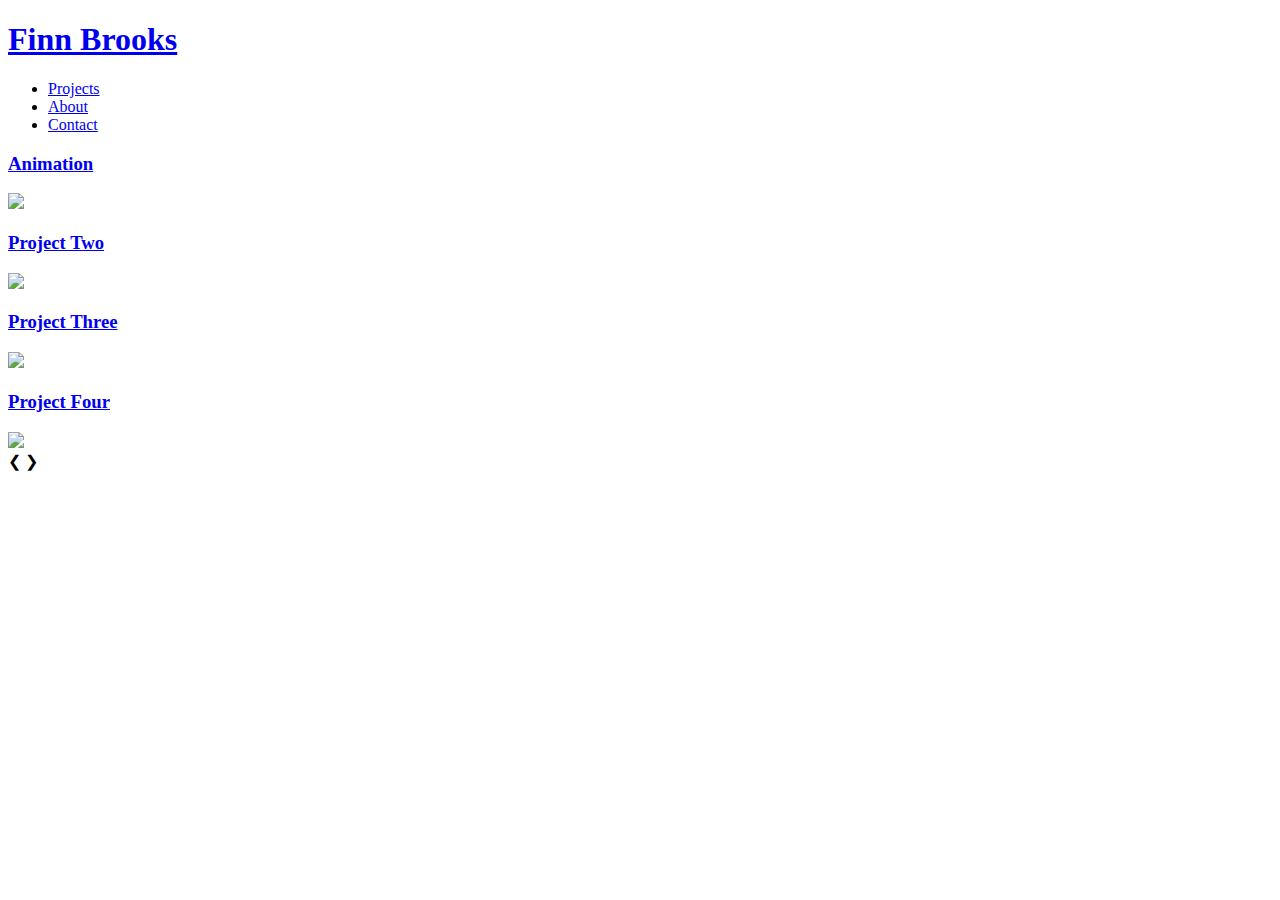
==== index.html @ df89c27a "Add files via upload" ====
<!DOCTYPE html>
<html lang="en">
<head>
    <meta charset="UTF-8">
    <meta name="viewport" content="width=device-width, initial-scale=1.0">
    <title>Finn Brooks | Portfolio</title>
    <link rel="stylesheet" href="style.css">
    <link rel="icon" type="image/png" href="/Users/finn/Documents/Graphic Design/Y2 T2.1/2024_final_start 3/icon/purp.png">
</head>
<body>

<div class="container">

    <nav>
        <h1><a href="index.html">Finn Brooks</a></h1>
        <ul>
            <li><a href="projects.html">Projects</a></li>
            <li><a href="about.html">About</a></li>
            <li><a href="contact.html">Contact</a></li>
        </ul>
    </nav> <!-- end nav -->

    <div class="slideshow-container">
        <div class="slides">
            <div class="slide">
                <a href="project_01.html">
                    <h3>Animation</h3>
                    <img src="/Users/finn/Documents/Graphic Design/Y2 T2.1/2024_final_start 3/image/beachcup.png" >
                </a>
            </div>
            <div class="slide">
                <a href="project_01.html">
                    <h3>Project Two</h3>
                    <img src="/Users/finn/Documents/Graphic Design/Y2 T2.1/2024_final_start 3/image/beachcup.png" >
                </a>
            </div>
            <div class="slide">
                <a href="project_01.html">
                    <h3>Project Three</h3>
                    <img src="/Users/finn/Documents/Graphic Design/Y2 T2.1/2024_final_start 3/image/beachcup.png" >
                </a>
            </div>
            <div class="slide">
                <a href="project_01.html">
                    <h3>Project Four</h3>
                    <img src="/Users/finn/Documents/Graphic Design/Y2 T2.1/2024_final_start 3/image/beachcup.png" >
                </a>
            </div>
            <!-- Add more slides as needed -->
        </div>
        <a class="prev" onclick="plusSlides(-1)">&#10094;</a>
        <a class="next" onclick="plusSlides(1)">&#10095;</a>
    </div>

</div> <!-- end of container -->

<script src="script.js"></script>
</body>
</html>
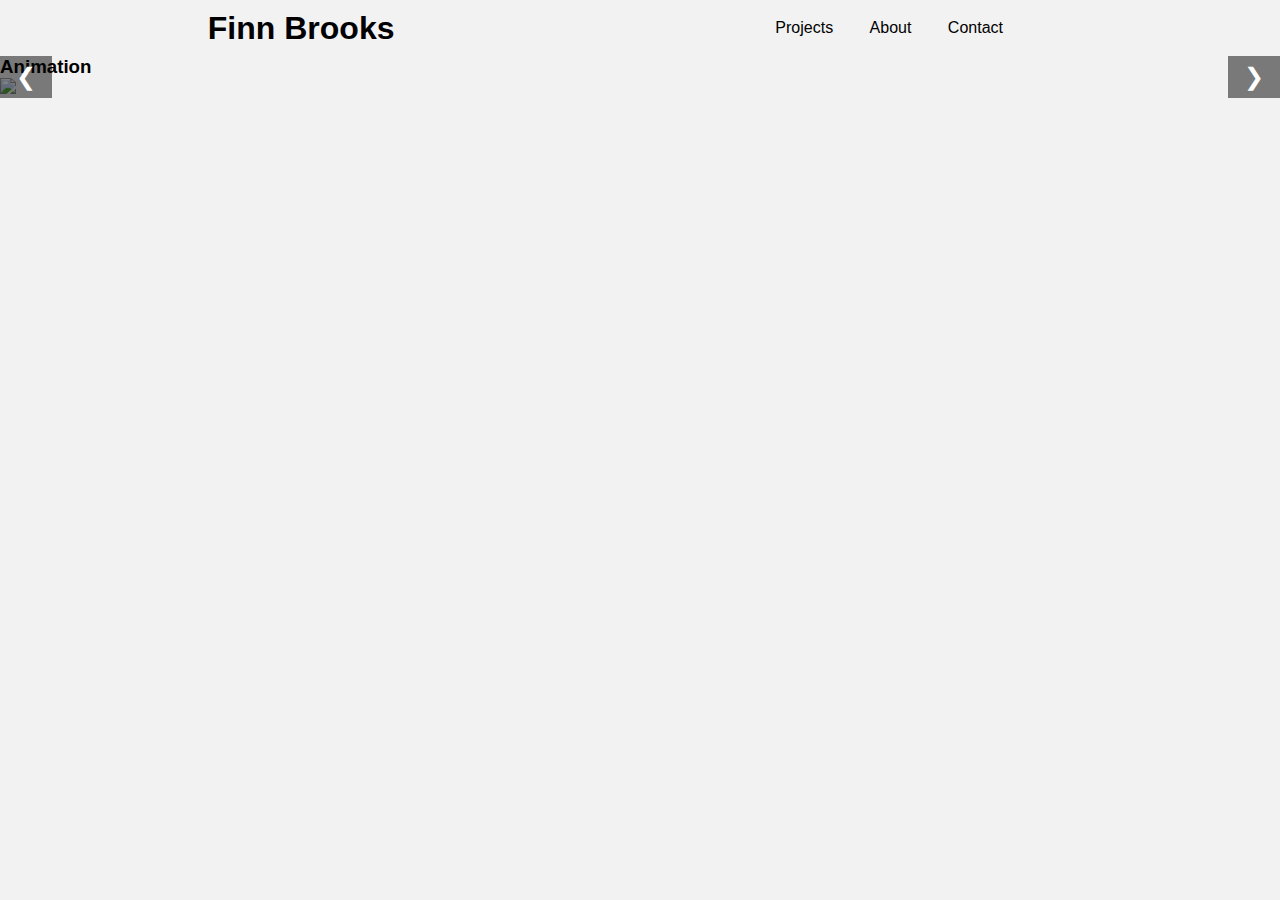
==== commit d1a76337: "Add files via upload" ====
--- a/index.html
+++ b/index.html
@@ -25,25 +25,25 @@
             <div class="slide">
                 <a href="project_01.html">
                     <h3>Animation</h3>
-                    <img src="/Users/finn/Documents/Graphic Design/Y2 T2.1/2024_final_start 3/image/beachcup.png" >
+                    <img src="/Users/finn/Documents/Graphic Design/Y2 T2.1/2024_final_start 3/image/beachcup.jpg" >
                 </a>
             </div>
             <div class="slide">
                 <a href="project_01.html">
-                    <h3>Project Two</h3>
-                    <img src="/Users/finn/Documents/Graphic Design/Y2 T2.1/2024_final_start 3/image/beachcup.png" >
+                    <h3>Website</h3>
+                    <img src="/Users/finn/Documents/Graphic Design/Y2 T2.1/2024_final_start 3/image/beachcup.jpg" >
                 </a>
             </div>
             <div class="slide">
                 <a href="project_01.html">
                     <h3>Project Three</h3>
-                    <img src="/Users/finn/Documents/Graphic Design/Y2 T2.1/2024_final_start 3/image/beachcup.png" >
+                    <img src="/Users/finn/Documents/Graphic Design/Y2 T2.1/2024_final_start 3/image/beachcup.jpg" >
                 </a>
             </div>
             <div class="slide">
                 <a href="project_01.html">
                     <h3>Project Four</h3>
-                    <img src="/Users/finn/Documents/Graphic Design/Y2 T2.1/2024_final_start 3/image/beachcup.png" >
+                    <img src="/Users/finn/Documents/Graphic Design/Y2 T2.1/2024_final_start 3/image/beachcup.jpg" >
                 </a>
             </div>
             <!-- Add more slides as needed -->
--- a/style.css
+++ b/style.css
@@ -0,0 +1,701 @@
+/*  em measurements
+--------------------------------------------------------------------------------------- */
+html { font-size: 16px; }
+
+
+/*  global styles to reset default values
+--------------------------------------------------------------------------------------- */
+*,
+*:before,
+*:after { box-sizing: border-box; }
+
+body, div, ul, li, img, video, section, figure, figcaption, main, footer, 
+h1, h2, h3, p, a { margin: 0px; padding: 0px; border: 0px; }
+
+body { background: #f2f2f2; color: #333; }
+
+/* Fonts
+--------------------------------------------------------------------------------------- */
+body {
+    font-family: Arial, sans-serif;
+}
+
+h1, h2, h3 {
+    font-family: Arial, sans-serif;
+    font-weight: bold; /* Keeps text bold for headings */
+}
+
+p {
+    font-family: Arial, sans-serif;
+}
+
+figcaption {
+    font-family: Arial, sans-serif;
+    font-style: italic; /* Keeps italic style for figcaptions */
+}
+
+
+/*  top navigation section
+--------------------------------------------------------------------------------------- */
+
+body {
+  margin: 0;
+}
+
+container {
+  display: flex;
+  justify-content: center; /* Center the container horizontally */
+}
+
+nav {
+  background-color: transparent; /* Set background color */
+  padding: 5px; /* Add padding */
+  display: flex; /* Use flexbox to align items horizontally */
+  justify-content: space-between; /* Spread items evenly across the container */
+  align-items: center; /* Align items vertically */
+  width: 80%; /* Set the width of the navigation bar */
+}
+
+nav h1 {
+  margin-left: 20%; /* Pushes the "Finn Brooks" to the right */
+}
+
+nav h1 a {
+  color: black; /* Set color to black */
+  text-decoration: none; /* Remove underline */
+}
+
+nav ul {
+  margin: 0;
+  padding: 0;
+}
+
+nav ul li {
+  display: inline-block; /* Display list items inline */
+}
+
+nav ul li a {
+  display: inline-block;
+  color: #000;
+  padding: 14px 16px;
+  text-decoration: none;
+  background-color: transparent;
+}
+
+  text-decoration: none; /* Remove underline */
+
+/*  main page title after top navigation
+nav + h2 selects first <h2> after <nav>
+--------------------------------------------------------------------------------------- */
+nav + h2 {
+	font-size: 2rem;
+	line-height: 2.15rem;
+	margin: 1rem .5rem 3rem;
+}
+
+/* Your existing CSS */
+
+.heading-container {
+    margin-left: 50px; /* Adjust as needed */
+}
+
+/* Add this CSS to style the border-bottom for the "Work" heading */
+.heading-container h2 {
+    font-size: 2rem;
+    line-height: 2.15rem;
+    margin: 1rem 0 3rem; /* Adjust top and bottom margin as needed */
+    text-align: left;
+    position: relative; /* Add relative positioning */
+}
+
+/* Add this CSS to style the thin line under the "Work" heading */
+.heading-container h2::after {
+    content: ''; /* Add pseudo-element for the line */
+    position: absolute; /* Position it absolutely */
+    left: 0; /* Align it with the left edge of the "Work" heading */
+    bottom: -15px; /* Adjust as needed to position the line */
+    width: 200px; /* Adjust the width of the line */
+    height: 0px; /* Adjust the thickness of the line */
+    background-color: #b3b3b3; /* Adjust the color of the line */
+}
+
+/*  hero image
+.container > figure selects all <figure> where parent is .container
+--------------------------------------------------------------------------------------- */
+.container > figure { margin: 0 .5rem 2rem .5rem; }
+
+
+/*  main content: note padding on section
+--------------------------------------------------------------------------------------- 
+section { margin:0; padding: 0 .5rem 1.5rem; }
+
+section h3, section div h3 { font-size: 1.5rem; line-height: 2.25rem; }
+
+section figure { margin-bottom: 1rem; }
+
+section figcaption { font-size: 1rem; }
+
+section div { margin-top: -0.375rem; }  /* to adjust type against images */
+
+
+/*  default paragraph styling
+--------------------------------------------------------------------------------------- */
+p { margin: 0 0 1rem 0; max-width: 36em; max-width: 42em; } /* max-width sets line length */
+p { font-size: 1.5rem; line-height: 1.375em; }
+/* p { line-height: 2.0625rem; } */ 
+
+
+/*  media defaults to force image & video width to parent element width
+--------------------------------------------------------------------------------------- */
+img		{ width: 100%; height: auto; }
+
+video	{ width: 100%; }
+
+.max 	{ max-width: 100%; }  /* max-width can stop img element going bigger than its actual size */
+
+
+/*  link styling
+--------------------------------------------------------------------------------------- */
+/*
+a:hover { 
+  color: black; 
+  text-decoration: none;
+	
+}
+
+nav a:hover {
+  background-color: #f1f1f1;
+  color: black;
+  
+}
+
+nav h1 a {
+  color: black; 
+  text-decoration: none;
+}
+
+nav ul li:nth-child(1) a {
+  color: black;
+  text-decoration: none;
+}
+
+.contact p { font-size: 3rem; text-align: center; }
+
+*/
+
+/* Styling for the "Finn Brooks" link in the navigation */
+nav h1 a,
+nav ul li a {
+  color: black; /* Set color to black */
+  text-decoration: none; /* Remove underline */
+}
+
+/* Styling for the project titles */
+section.home h3 a,
+.slides .slide a {
+  color: black; /* Set color to black */
+  text-decoration: none; /* Remove underline */
+}
+
+/* Styling for the project titles on hover */
+section.home h3 a:hover,
+.slides .slide a:hover {
+  color: black; /* Set color to black */
+  text-decoration: none; /* Remove underline */
+}
+
+.home a {
+  color: black;
+  text-decoration: none;
+}
+
+
+/* 
+IMPORTANT: media query - switches on grid layout if page width is wider than 768px
+--------------------------------------------------------------------------------------- */
+@media (min-width: 768px) {
+
+
+/*  IMPORTANT: min-width:60em rule will stop the container from resizing  
+60rem = 960px
+90rem = 1440px
+--------------------------------------------------------------------------------------- */
+	/*.container { min-width: 60rem; min-width: 0; }
+
+	.force-height { min-height: 100vh; }
+
+
+/*  top navigation grid
+--------------------------------------------------------------------------------------- */	
+	/*nav {
+		overflow: hidden;
+  background-color: #e2e2e2;
+	}
+
+	nav h1	{ font-size: 1.75rem; margin-bottom: .5rem; margin-top: 0; }
+
+	nav ul { margin: 0; }
+	nav ul li { font-size: 1.75rem; margin: 0 0 0 1.25rem; }
+
+
+/*  main page title after top navigation
+--------------------------------------------------------------------------------------- */
+	.container > h2 { 
+		font-size: 2rem;
+		line-height: 1.15em;
+		margin: 3rem auto 4rem;
+		text-align: center;
+		
+	}
+
+
+/*  hero image
+--------------------------------------------------------------------------------------- */
+	h2 + figure { margin: 0; padding-bottom: 3rem; }
+	h2 + figure img { display: block; }
+
+
+/*  default desktop section styles
+--------------------------------------------------------------------------------------- */
+	section { padding: 0 .5rem 4rem; }
+
+	section figure { margin: 0; }
+
+	section h3 { margin-bottom: .5em; }
+
+
+/*  section default 12 column grid
+--------------------------------------------------------------------------------------- */
+	section { 
+		display: grid; 
+		grid-template-columns: repeat(12, 1fr);
+		grid-template-rows: minmax(2.5rem, auto);
+		grid-column-gap: 1.5rem;
+		grid-row-gap: 0.625rem;    /*  .625% of 16 = 10, 0.625em = 10px ...  */
+		grid-row-gap: 0;
+		grid-template-areas:
+		"hd hd hd hd hd hd hd hd hd hd hd hd"
+		"fg fg fg fg dv dv dv dv dv dv dv dv";
+	}
+
+	section h3		{ grid-area: hd; }
+	section figure	{ grid-area: fg; }
+	section div		{ grid-area: dv; }
+
+
+/*  simple 3 column grid
+--------------------------------------------------------------------------------------- */
+	section.three {
+		display: grid;
+		grid-template-columns: 1fr 1fr 1fr;
+		grid-template-rows: 2rem auto;
+		grid-column-gap: 1.5rem; grid-column-gap: 3rem;
+		grid-row-gap: 1rem; grid-row-gap: .5rem;
+		grid-template-areas:
+		"fg hd hd"
+		"fg dv dv";
+	}
+
+	section.three h3		{ grid-area: hd; }
+	section.three figure	{ grid-area: fg; }
+	section.three div		{ grid-area: dv; }
+	
+	section.three h3		{ margin-top: -0.6rem; }
+	section.three div		{ margin-top: 0; }
+
+
+/*  3 column grid with right hand image
+--------------------------------------------------------------------------------------- */	
+	section.right {
+		display: grid;
+		grid-template-columns: 1fr 1fr minmax(20rem, 1fr);
+		grid-template-rows: minmax(2rem, auto) auto;
+		grid-column-gap: 1.5rem; grid-column-gap: 4rem;
+		grid-row-gap: 0; grid-row-gap: 0rem;
+		grid-template-areas:
+		"hd hd fg"
+		"dv dv fg";
+	}
+	
+	section.right h3		{ margin-top: 0; }
+	section.right div		{ margin-top: 0; }
+
+
+
+/*  wide right hand image spanning two columns
+--------------------------------------------------------------------------------------- */
+	section.wide {
+		display: grid;
+		grid-template-columns: minmax(10rem, 1fr) 1fr 1fr;
+		grid-template-rows: minmax(2.5rem, auto);
+		grid-column-gap: 1.5rem;
+		grid-row-gap: 0;
+		grid-template-areas:
+		"hd fg fg"
+		"dv fg fg";
+	}
+
+
+/*  intro
+--------------------------------------------------------------------------------------- */
+	section.intro {
+		display: grid;
+		grid-template-columns: 1fr 1fr 1fr;
+		grid-template-rows: auto;
+		grid-column-gap: 1.5rem;  
+		grid-row-gap: 0;
+		grid-template-areas:
+		"dv dv dv";
+	}
+
+	section.intro h3	{ grid-area: hd; }
+	section.intro div	{ grid-area: dv; }
+
+	section.intro div h3,
+	section.intro div p	{ font-size: 2rem; }
+
+	section.intro		{ margin-bottom: 4rem; }
+
+
+/*  images-two
+--------------------------------------------------------------------------------------- */
+	section.images-two {
+		display: grid;
+		grid-template-columns: 1fr 1fr;
+		grid-template-rows: auto;
+		grid-column-gap: 0; 
+		grid-row-gap: 1rem;
+		grid-template-areas:
+		"f1 f2"
+		"hd hd"
+		"dv dv";
+	}
+
+	section.images-two h3						{ grid-area: hd; }
+	section.images-two figure					{ grid-area: f1; }
+	section.images-two figure:nth-of-type(2)	{ grid-area: f2; }
+	section.images-two div 						{ grid-area: dv; }
+
+	section.images-two div h3,
+	section.images-two div p { font-size: 1.5rem; }
+
+
+/*  images-three
+--------------------------------------------------------------------------------------- */
+	section.images-three {
+		display: grid;
+		grid-template-columns: 1fr 1fr 1fr;
+		grid-template-rows: auto;
+		grid-column-gap: 2rem; 
+		grid-row-gap: 1rem;
+		grid-template-areas:
+		"f1 f2 f3"
+		"hd hd hd"
+		"dv dv dv";
+	}
+
+	section.images-three h3						{ grid-area: hd; }
+	section.images-three figure					{ grid-area: f1; }
+	section.images-three figure:nth-of-type(2)	{ grid-area: f2; }
+	section.images-three figure:nth-of-type(3)	{ grid-area: f3; }
+	section.images-three div					{ grid-area: dv; }
+
+	section.images-three div h3,
+	section.images-three div p { font-size: 1.5rem; }
+
+
+/*  images-three-plus
+--------------------------------------------------------------------------------------- */
+	section.images-three-plus {
+		display: grid;
+		grid-template-columns: 1fr 1fr 1fr;
+		grid-template-rows: auto;
+		grid-column-gap: 2rem; 
+		grid-row-gap: 2rem;
+		grid-template-areas:
+		"f1 f2 f3"
+		"d1 d2 d3";
+	}
+
+	section.images-three-plus figure				{ grid-area: f1; }
+	section.images-three-plus figure:nth-of-type(2)	{ grid-area: f2; }
+	section.images-three-plus figure:nth-of-type(3)	{ grid-area: f3; }
+	section.images-three-plus div					{ grid-area: d1; }
+	section.images-three-plus div:nth-of-type(2)	{ grid-area: d2; }
+	section.images-three-plus div:nth-of-type(3)	{ grid-area: d3; }
+
+	section.images-three-plus		{ padding: 0 0 2rem; }
+
+	section.images-three-plus div h3,
+	section.images-three-plus div p { font-size: 1.5rem; }
+
+
+/* full width
+--------------------------------------------------------------------------------------- */
+	section.full { display: block; padding: 1rem 0 0; }
+
+	section.full figure {
+		grid-area: auto;
+		display: grid;
+		grid-template-columns: 1fr;
+		grid-gap: 0;
+		grid-template-areas:
+		"f1"
+		"im";
+	}
+
+	section.full figure img			{ grid-area: im; }
+	section.full figure figcaption	{ grid-area: f1; justify-self: center; }
+
+	section.full					{ margin-bottom: 4rem; }
+	section.full figure img			{ display: block; }
+	section.full figcaption h3		{ font-size: 3rem; }
+
+
+/* two columns
+--------------------------------------------------------------------------------------- */
+	section.two {
+		display: grid;
+		grid-template-columns: 1fr 1fr;
+		grid-template-rows: minmax(2.5rem, auto);
+		grid-column-gap: 1.5rem;
+		grid-row-gap: 0;
+		grid-template-areas:
+		"fg hd"
+		"fg dv";
+	}
+
+
+/* two columns right image
+--------------------------------------------------------------------------------------- */
+	section.two-right {
+		display: grid;
+		grid-template-columns: 1fr 1fr;
+		grid-template-rows: minmax(2.5rem, auto);
+		grid-column-gap: 1.5rem;
+		grid-row-gap: 0;
+		grid-template-areas:
+		"hd fg"
+		"dv fg";
+	}
+
+
+/* pull quote
+--------------------------------------------------------------------------------------- */
+	section.pull {
+		display: grid;
+		grid-template-columns: 1fr;
+		grid-template-rows: auto;
+		grid-column-gap: 0;
+		grid-row-gap: 0;
+		grid-template-areas:
+		"dv";
+	}
+
+	section.pull { margin-bottom: 4rem; }
+
+	.pull p { font-size: 2rem; }
+
+
+/* out of background
+--------------------------------------------------------------------------------------- */
+	section.colourbox {
+		padding: 3rem;
+		margin-bottom: 4rem;
+	}
+
+	.orange {
+		background:#aaa;
+	}
+	
+    /* temp hack to fix background colour issue */
+	@media (max-width: 990px) {
+		section.half.orange { background: transparent; }
+		section.half figcaption { padding-top: .5rem !important; }
+	}
+
+
+
+/* half
+--------------------------------------------------------------------------------------- */
+	section.half {
+		display: grid;
+		grid-template-columns: 1fr;
+		grid-template-rows: 1fr;
+		grid-column-gap: 0; 
+		grid-row-gap: 0; 
+		grid-template-areas:
+		"all";
+	}
+
+	section.half figure {
+		grid-area: all; 
+		display: grid;
+		grid-template-columns: minmax(22rem, 1fr) 1fr;
+		grid-template-rows: minmax(4rem, auto) 1fr; 
+		grid-template-rows: 1fr;
+		grid-column-gap: 0; 
+		grid-row-gap: 0; 
+		grid-template-areas:
+		"im fc";
+	}
+
+	section.half { padding: 0; margin-bottom: 4rem; }
+
+	section.half figure img			{ grid-area: im;}
+	section.half figure figcaption	{ grid-area: fc; }
+
+	section.half figure { margin-bottom: 0; }
+	section.half figure img  { display: block; }
+	section.half figcaption { padding: 2rem 3rem 0 2rem;  margin-top: 0; }
+
+	section.half figure figcaption h3  {
+		padding: 0 3rem .25rem 0; 
+		margin-bottom: 0 !important; 
+		font-size: 1.5rem;
+		line-height: 1.25rem; 
+	}
+
+
+/*  custom section about page
+--------------------------------------------------------------------------------------- */
+	section.about {
+	display: grid;
+	grid-template-columns: minmax(24rem, 5fr) 4fr 3fr;
+	grid-template-rows: auto;
+	grid-column-gap: 1.5rem;
+	grid-row-gap: 0;
+	grid-template-areas:
+	"fg dv dv";
+	}
+
+
+/*  section.video grid
+--------------------------------------------------------------------------------------- */	
+	section.video  {
+		display: grid;
+		grid-template-columns: repeat(4, 1fr);
+		grid-template-rows: auto;
+		grid-column-gap: 0.5rem;
+		grid-row-gap: 0;
+		background: transparent;
+		grid-template-areas:
+		"v1 v1 v1 v1"
+		"t2 t2 t2 t2";
+	}
+
+	section.video figure	{ grid-area: v1; }
+	section.video div		{ grid-area: t2; }
+
+	section.video figure	{ padding:0; }
+	section.video div		{ background: transparent; }
+	section.video p			{ max-width: 32rem; color: #777; }
+	section.video h3		{ padding-top: 1rem; }
+
+
+/*  home page auto grid
+--------------------------------------------------------------------------------------- */		
+section.home {
+	display: grid;
+	grid-template-columns: 1fr 1fr 1fr;
+	grid-template-rows: auto;
+	grid-gap: 1rem;
+	grid-row-gap: 1rem;
+	grid-template-areas:
+	"h1 h1 h1"
+	"h2 h3 h4";
+}
+
+section.home { padding: 0 .5rem 2rem; }
+
+section.home figure.one   { grid-area: h1; }
+section.home figure.two   { grid-area: h2; }
+section.home figure.three { grid-area: h3; }
+section.home figure.four  { grid-area: h4; }
+
+
+/*  projects page auto grid
+--------------------------------------------------------------------------------------- */		
+section.projects {
+	display: grid;
+	grid-template-columns: 1fr 1fr;
+	grid-template-rows: auto;
+	grid-column-gap: 1.5rem;
+	grid-row-gap: 1rem;
+	grid-template-areas:
+	"f1 f2"
+	"f3 f4";
+}
+
+.projects figure.one   { grid-area: f1; }
+.projects figure.two   { grid-area: f2; }
+.projects figure.three { grid-area: f3; }
+.projects figure.four  { grid-area: f4; }
+
+
+/*  project page reflection section
+--------------------------------------------------------------------------------------- */		
+section.reflection {
+	display: grid;
+	grid-template-columns: 1fr 1fr;
+	grid-template-rows: auto;
+	grid-column-gap: 1.5rem;
+	grid-row-gap: 1rem;
+	grid-template-areas:
+	"rh rh"
+	"d1 d2";
+}
+
+section.reflection h3		{ grid-area: rh; }
+section.reflection div		{ grid-area: d1; }
+section.reflection div.two	{ grid-area: d2; }
+
+section.reflection div p a { display: block; }
+
+
+} /* end 768px media query */
+
+
+/*  for big screens - currently just for testing
+--------------------------------------------------------------------------------------- */
+@media (min-width: 18000px) {
+	html { font-size: 24px; }
+}
+
+.slideshow-container {
+    position: relative;
+    overflow: hidden;
+}
+
+.slides {
+    display: flex;
+    transition: transform 0.5s ease-in-out;
+}
+
+.slide {
+    flex: 0 0 100%;
+}
+
+.prev, .next {
+    position: absolute;
+    top: 50%;
+    transform: translateY(-50%);
+    cursor: pointer;
+    padding: 16px;
+    background-color: rgba(0, 0, 0, 0.5);
+    color: white;
+    font-size: 24px;
+    z-index: 100;
+}
+
+.prev {
+    left: 0;
+}
+
+.next {
+    right: 0;
+}
+
+
+
+
